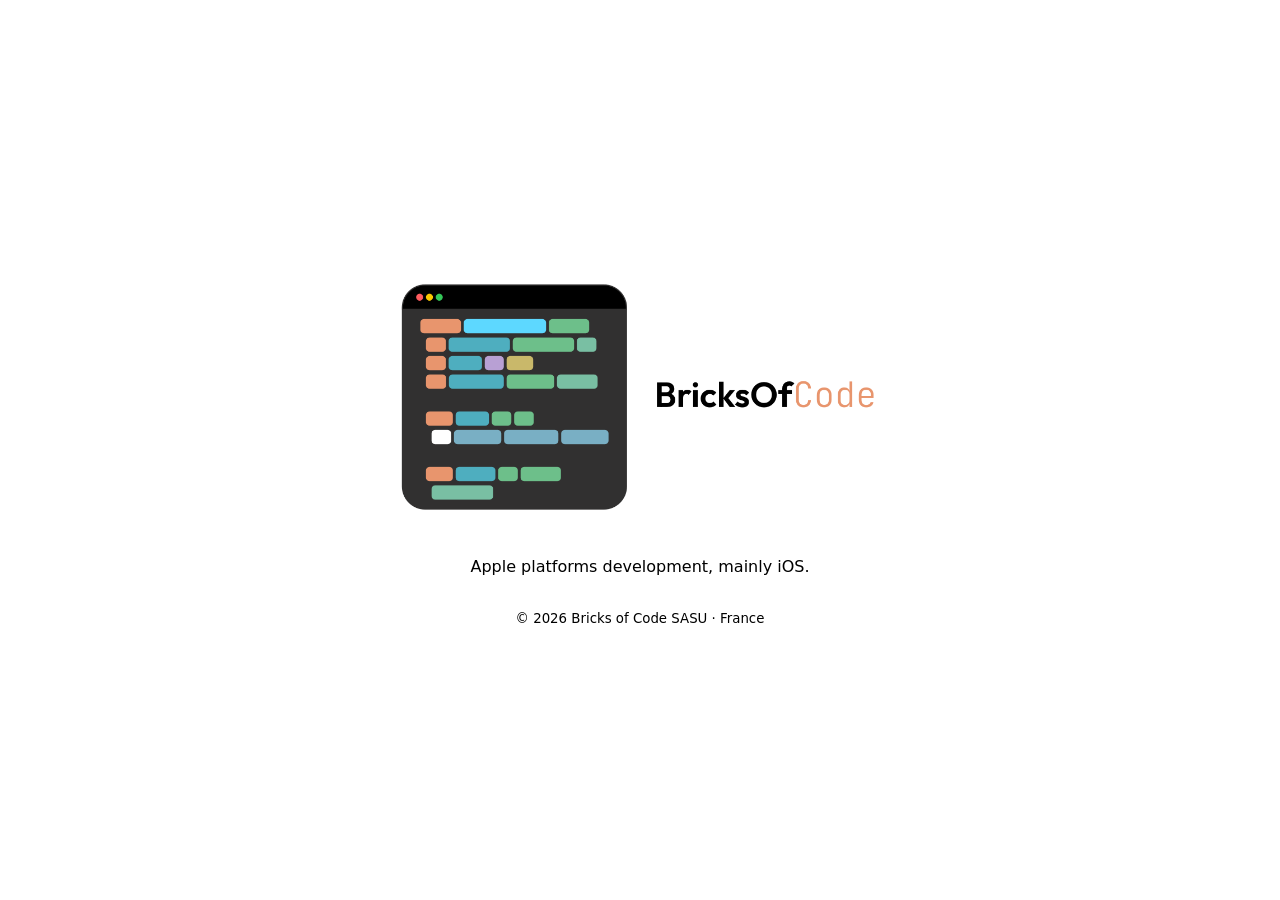
==== index.html @ 11fd8e02 "Add the main page" ====
<!doctype html>
<html lang="en">
<head>
  <meta charset="utf-8">
  <meta name="viewport" content="width=device-width, initial-scale=1">
  <meta name="color-scheme" content="light dark">
  <meta name="description" content="Bricks of Code — Independent Apple platforms development studio, based in France.">
  <title>Bricks of Code</title>
  <style>
    body {
      min-height: 100vh;
      margin: 0;
      display: flex;
      flex-direction: column;
      justify-content: center;
      align-items: center;
      font-family: system-ui, sans-serif;
    }

    img {
      width: 100%;
      max-width: 560px;
      height: auto;
    }
  </style>
</head>
<body>
  <picture>
    <source srcset="images/logo-dark.png" media="(prefers-color-scheme: dark)">
    <img src="images/logo-light.png" alt="Bricks of Code" width="2000" height="1000">
  </picture>
  <p>Apple platforms development, mainly iOS.</p>
  <p><small>© 2026 Bricks of Code SASU · France</small></p>
</body>
</html>
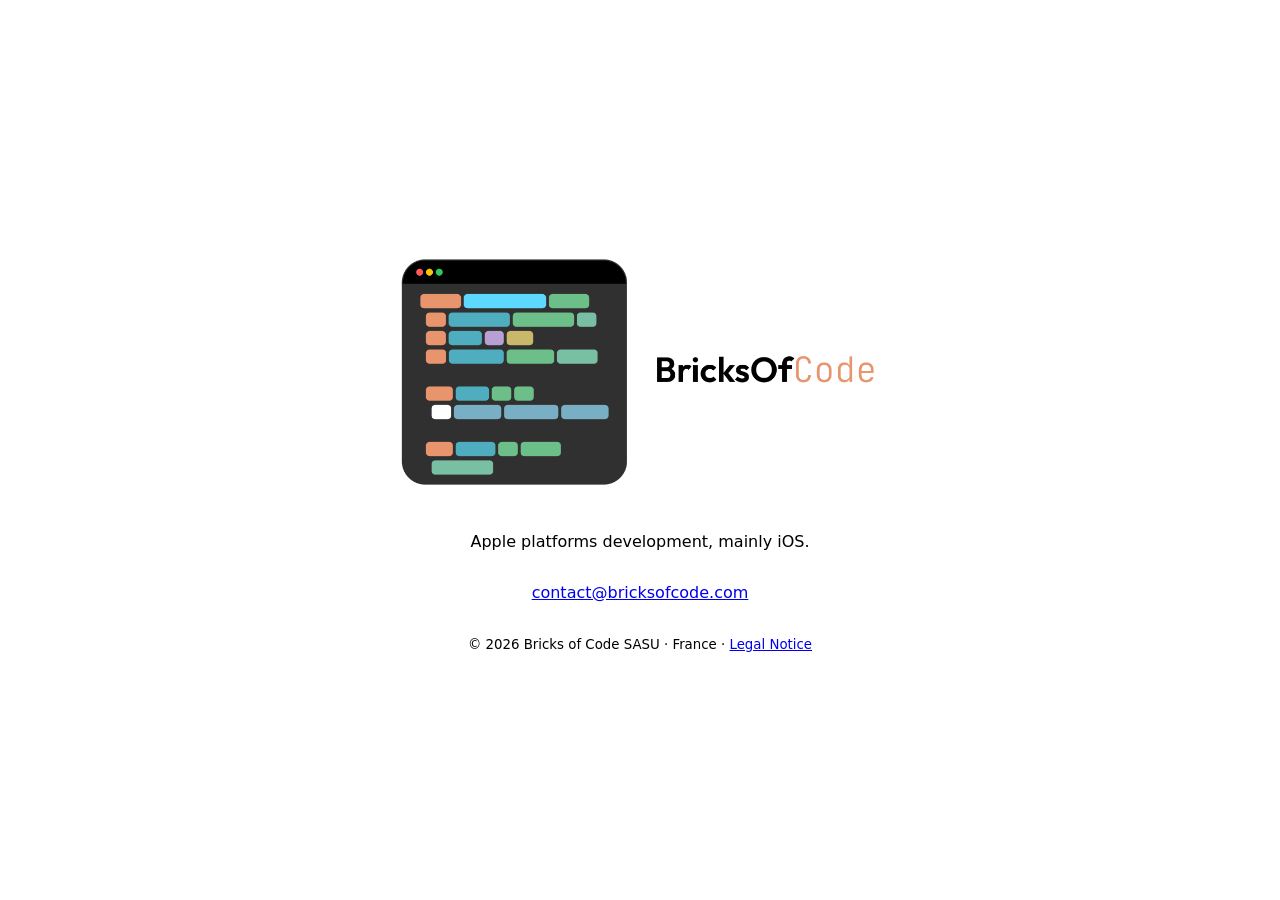
==== commit cb844afe: "Add legal page" ====
--- a/index.html
+++ b/index.html
@@ -30,6 +30,7 @@
     <img src="images/logo-light.png" alt="Bricks of Code" width="2000" height="1000">
   </picture>
   <p>Apple platforms development, mainly iOS.</p>
-  <p><small>© 2026 Bricks of Code SASU · France</small></p>
+  <p><a href="mailto:contact@bricksofcode.com">contact@bricksofcode.com</a></p>
+  <p><small>© 2026 Bricks of Code SASU · France · <a href="legal.html">Legal Notice</a></small></p>
 </body>
 </html>
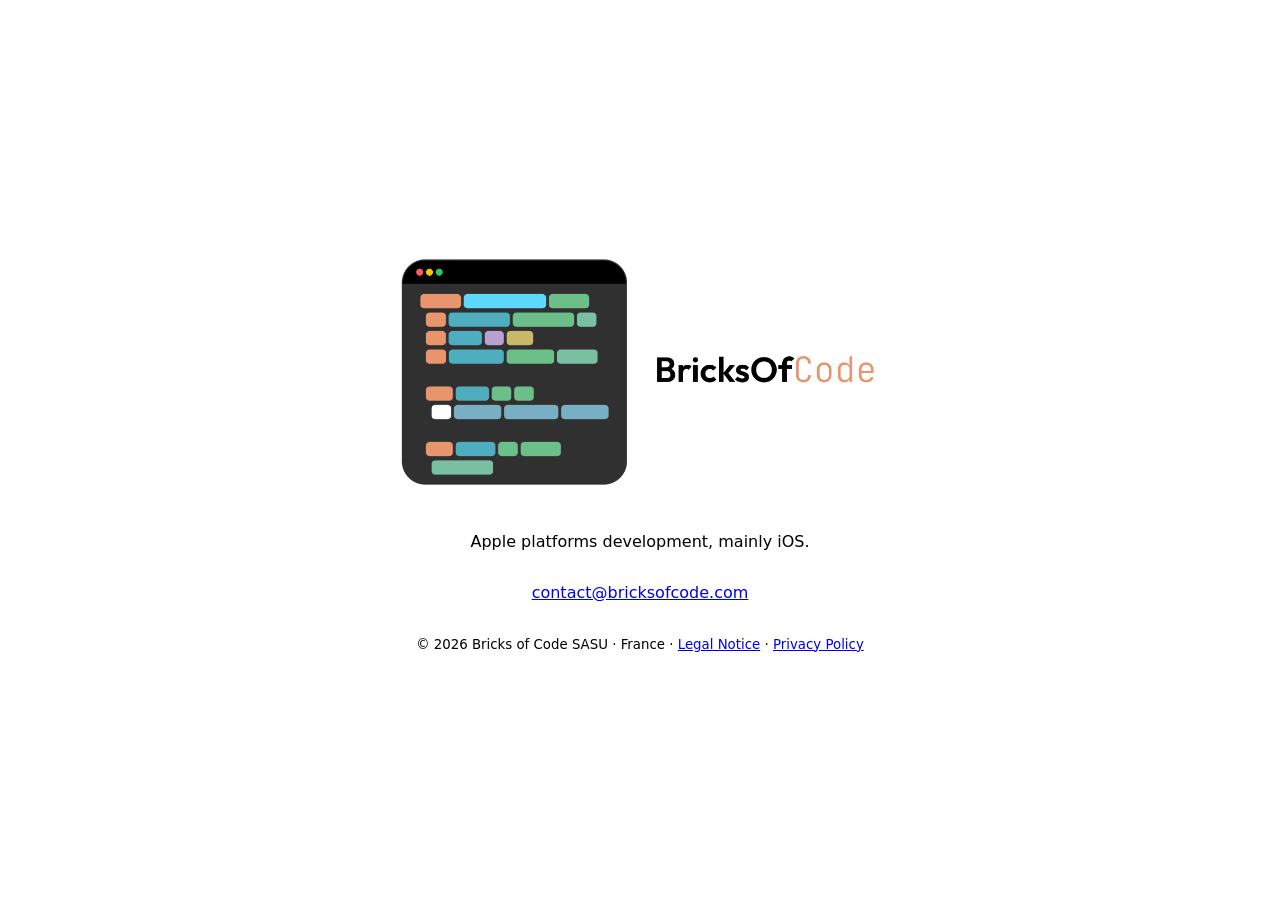
==== commit 2a89ee56: "Add privacy policy page" ====
--- a/index.html
+++ b/index.html
@@ -6,31 +6,17 @@
   <meta name="color-scheme" content="light dark">
   <meta name="description" content="Bricks of Code — Independent Apple platforms development studio, based in France.">
   <title>Bricks of Code</title>
-  <style>
-    body {
-      min-height: 100vh;
-      margin: 0;
-      display: flex;
-      flex-direction: column;
-      justify-content: center;
-      align-items: center;
-      font-family: system-ui, sans-serif;
-    }
-
-    img {
-      width: 100%;
-      max-width: 560px;
-      height: auto;
-    }
-  </style>
+  <link rel="icon" href="favicon.png" type="image/png">
+  <link rel="apple-touch-icon" href="apple-touch-icon.png">
+  <link rel="stylesheet" href="style.css">
 </head>
-<body>
+<body class="home">
   <picture>
     <source srcset="images/logo-dark.png" media="(prefers-color-scheme: dark)">
     <img src="images/logo-light.png" alt="Bricks of Code" width="2000" height="1000">
   </picture>
   <p>Apple platforms development, mainly iOS.</p>
   <p><a href="mailto:contact@bricksofcode.com">contact@bricksofcode.com</a></p>
-  <p><small>© 2026 Bricks of Code SASU · France · <a href="legal.html">Legal Notice</a></small></p>
+  <p><small>© 2026 Bricks of Code SASU · France · <a href="legal.html">Legal Notice</a> · <a href="privacy.html">Privacy Policy</a></small></p>
 </body>
 </html>
--- a/style.css
+++ b/style.css
@@ -0,0 +1,26 @@
+body {
+  font-family: system-ui, sans-serif;
+}
+
+/* Home page: everything centered on screen */
+.home {
+  min-height: 100vh;
+  margin: 0;
+  display: flex;
+  flex-direction: column;
+  justify-content: center;
+  align-items: center;
+}
+
+.home img {
+  width: 100%;
+  max-width: 560px;
+  height: auto;
+}
+
+/* Text pages (legal notice, privacy policy): readable column */
+.document {
+  max-width: 640px;
+  margin: 0 auto;
+  padding: 16px;
+}
